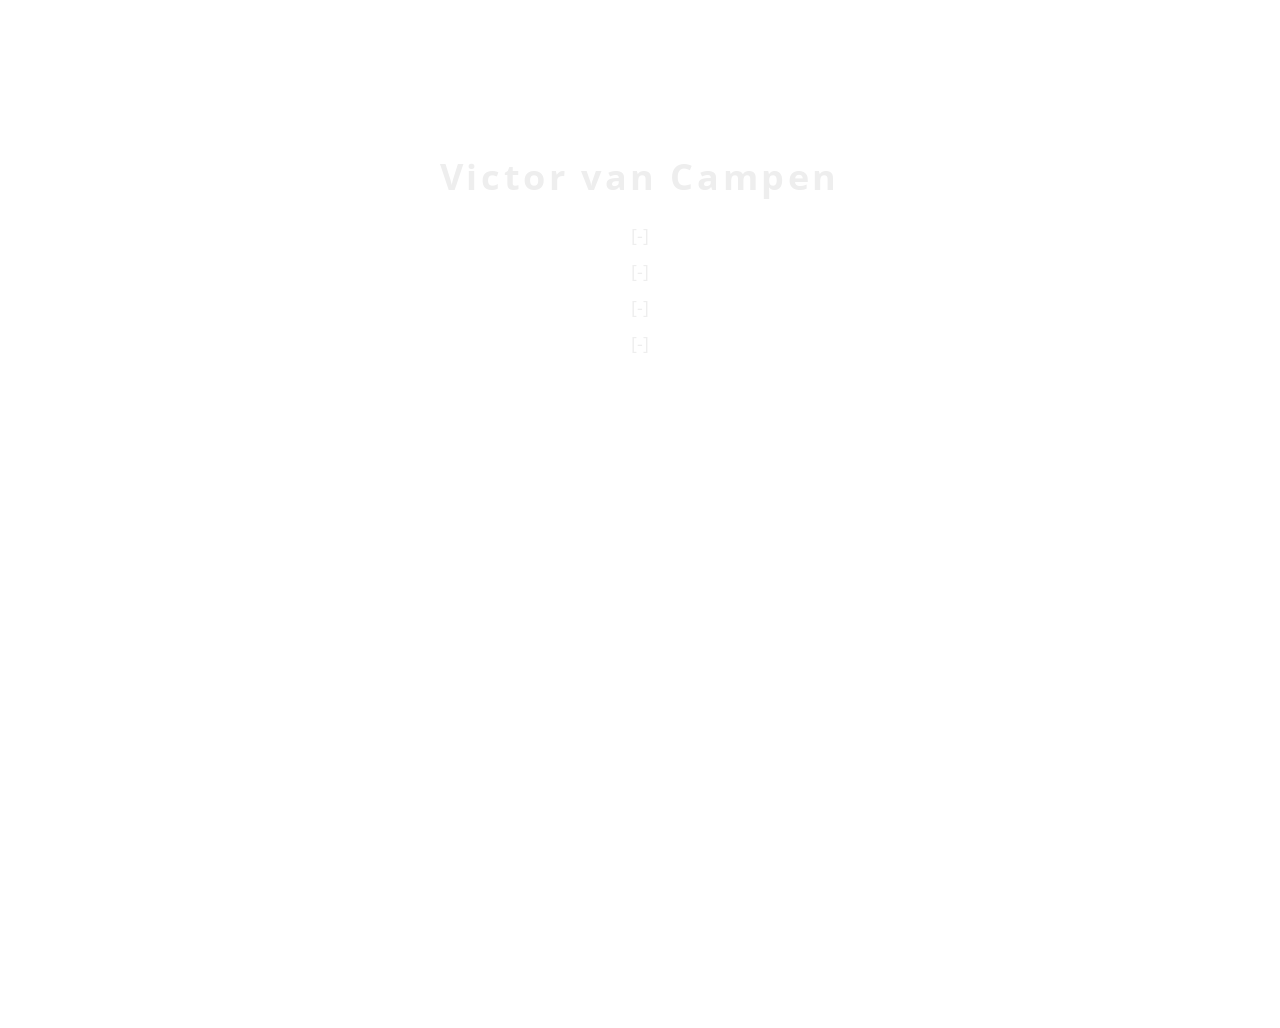
==== index.html @ f0f9dcf6 "Create index.html" ====
<!DOCTYPE html>
<head>
  <title>Victor van Campen</title>
  <meta charset="utf-8">
  <style>
    html {
      height: 100%;
      min-height: 100%;
    }

    h1 {
      color: #EEE;
      font-size: 4vmin;
      letter-spacing: .1em;
      margin-bottom: 0;
    }

    body {
      display: flex;
      font-family: 'Open Sans', 'Helvetica Neue', 'Hiragino Sans GB', 'LiHei Pro', Arial, sans-serif;
      align-items: center;
      flex-direction: column;
      justify-content: flex-start;
      background: url("https://[-]") no-repeat center center fixed;
      background-size: cover;
      margin-top: 10%;
      min-height: 100%;
    }

    ul {
      display: flex;
      flex-direction: column;
      width: 100%;
      padding-left: 0;
      list-style: none;
    }

    li {
      display: inline-block;
      text-align: center;
    }

    a {
      color: #EEE;
      font-size: 2vmin;
      line-height: 2em;
      text-decoration: none;;
      transition: color .2s ease;
    }

    a:hover {
      color: #BBB
    }
  </style>
  <link href="https://fonts.googleapis.com/css?family=Open+Sans" rel="stylesheet" type="text/css">
  <script>
    (function(i,s,o,g,r,a,m){i['GoogleAnalyticsObject']=r;i[r]=i[r]||function(){
      (i[r].q=i[r].q||[]).push(arguments)},i[r].l=1*new Date();a=s.createElement(o),
      m=s.getElementsByTagName(o)[0];a.async=1;a.src=g;m.parentNode.insertBefore(a,m)
    })(window,document,'script','https://www.google-analytics.com/analytics.js','ga');
    ga('create', 'UA-92961919-1', 'auto');
    ga('send', 'pageview');
  </script>
</head>
<body>
    <h1>Victor van Campen</h1>
    <ul>
      <li><a href="https://[-]" target="_blank">[-]</a></li>
      <li><a href="https://[-]" target="_blank">[-]</a></li>
      <li><a href="https://[-]" target="_blank">[-]</a></li>
      <li><a href="https://[-]" target="_blank">[-]</a></li>
    </ul>
</body>
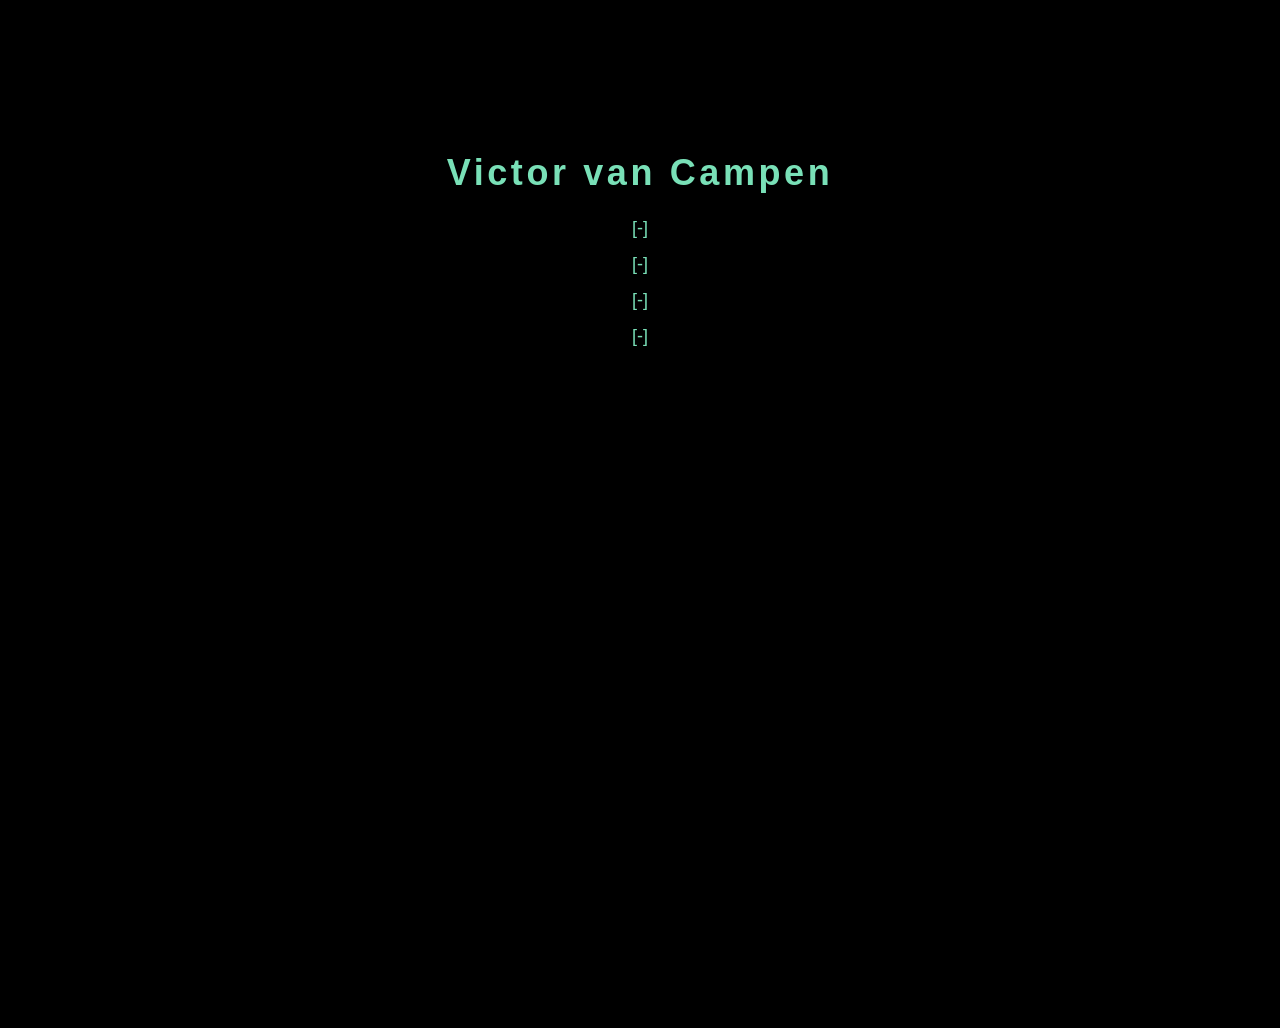
==== commit 838f02b7: "Update index.html" ====
--- a/index.html
+++ b/index.html
@@ -1,4 +1,3 @@
-
 <!DOCTYPE html>
 <head>
   <title>Victor van Campen</title>
@@ -8,26 +7,24 @@
       height: 100%;
       min-height: 100%;
     }
-
     h1 {
-      color: #EEE;
+      color: #79E0B7;
       font-size: 4vmin;
       letter-spacing: .1em;
       margin-bottom: 0;
     }
-
     body {
       display: flex;
-      font-family: 'Open Sans', 'Helvetica Neue', 'Hiragino Sans GB', 'LiHei Pro', Arial, sans-serif;
+      font-family: 'Hiragino Sans GB', LiHei Pro, 'Arial', sans-serif;
       align-items: center;
       flex-direction: column;
       justify-content: flex-start;
-      background: url("https://[-]") no-repeat center center fixed;
+      //background: url("https://[-]") no-repeat center center fixed;
+      background-color: #000000;
       background-size: cover;
       margin-top: 10%;
       min-height: 100%;
     }
-
     ul {
       display: flex;
       flex-direction: column;
@@ -35,20 +32,17 @@
       padding-left: 0;
       list-style: none;
     }
-
     li {
       display: inline-block;
       text-align: center;
     }
-
     a {
-      color: #EEE;
+      color: #79E0B7;
       font-size: 2vmin;
       line-height: 2em;
       text-decoration: none;;
       transition: color .2s ease;
     }
-
     a:hover {
       color: #BBB
     }
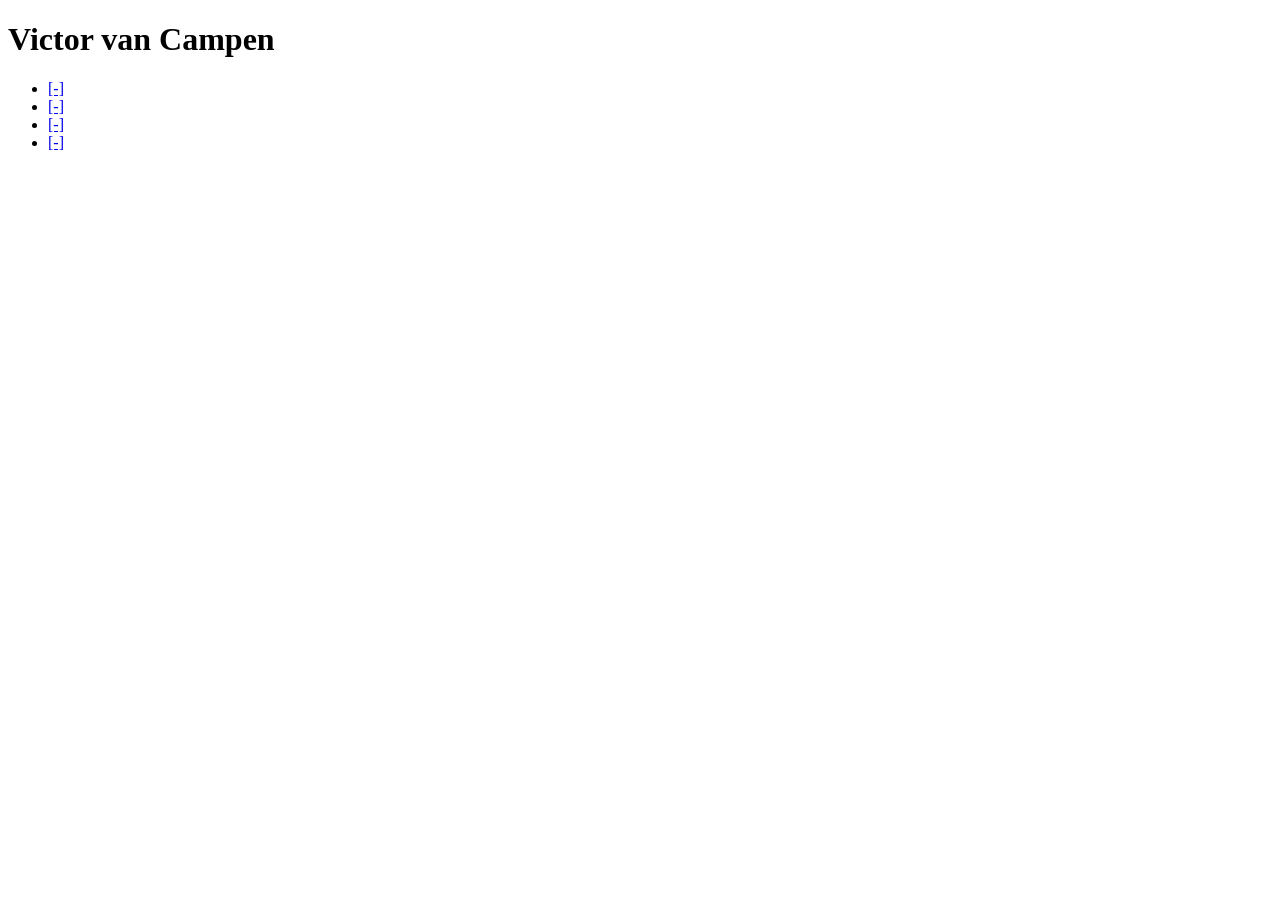
==== commit c643755e: "Update index.html" ====
--- a/index.html
+++ b/index.html
@@ -1,61 +1,8 @@
 <!DOCTYPE html>
 <head>
-  <title>Victor van Campen</title>
+  <title>VCVC</title>
   <meta charset="utf-8">
-  <style>
-    html {
-      height: 100%;
-      min-height: 100%;
-    }
-    h1 {
-      color: #79E0B7;
-      font-size: 4vmin;
-      letter-spacing: .1em;
-      margin-bottom: 0;
-    }
-    body {
-      display: flex;
-      font-family: 'Hiragino Sans GB', LiHei Pro, 'Arial', sans-serif;
-      align-items: center;
-      flex-direction: column;
-      justify-content: flex-start;
-      //background: url("https://[-]") no-repeat center center fixed;
-      background-color: #000000;
-      background-size: cover;
-      margin-top: 10%;
-      min-height: 100%;
-    }
-    ul {
-      display: flex;
-      flex-direction: column;
-      width: 100%;
-      padding-left: 0;
-      list-style: none;
-    }
-    li {
-      display: inline-block;
-      text-align: center;
-    }
-    a {
-      color: #79E0B7;
-      font-size: 2vmin;
-      line-height: 2em;
-      text-decoration: none;;
-      transition: color .2s ease;
-    }
-    a:hover {
-      color: #BBB
-    }
-  </style>
-  <link href="https://fonts.googleapis.com/css?family=Open+Sans" rel="stylesheet" type="text/css">
-  <script>
-    (function(i,s,o,g,r,a,m){i['GoogleAnalyticsObject']=r;i[r]=i[r]||function(){
-      (i[r].q=i[r].q||[]).push(arguments)},i[r].l=1*new Date();a=s.createElement(o),
-      m=s.getElementsByTagName(o)[0];a.async=1;a.src=g;m.parentNode.insertBefore(a,m)
-    })(window,document,'script','https://www.google-analytics.com/analytics.js','ga');
-    ga('create', 'UA-92961919-1', 'auto');
-    ga('send', 'pageview');
-  </script>
+  <link href="StyleSheet.css" rel="stylesheet" type="text/css">
 </head>
 <body>
     <h1>Victor van Campen</h1>
